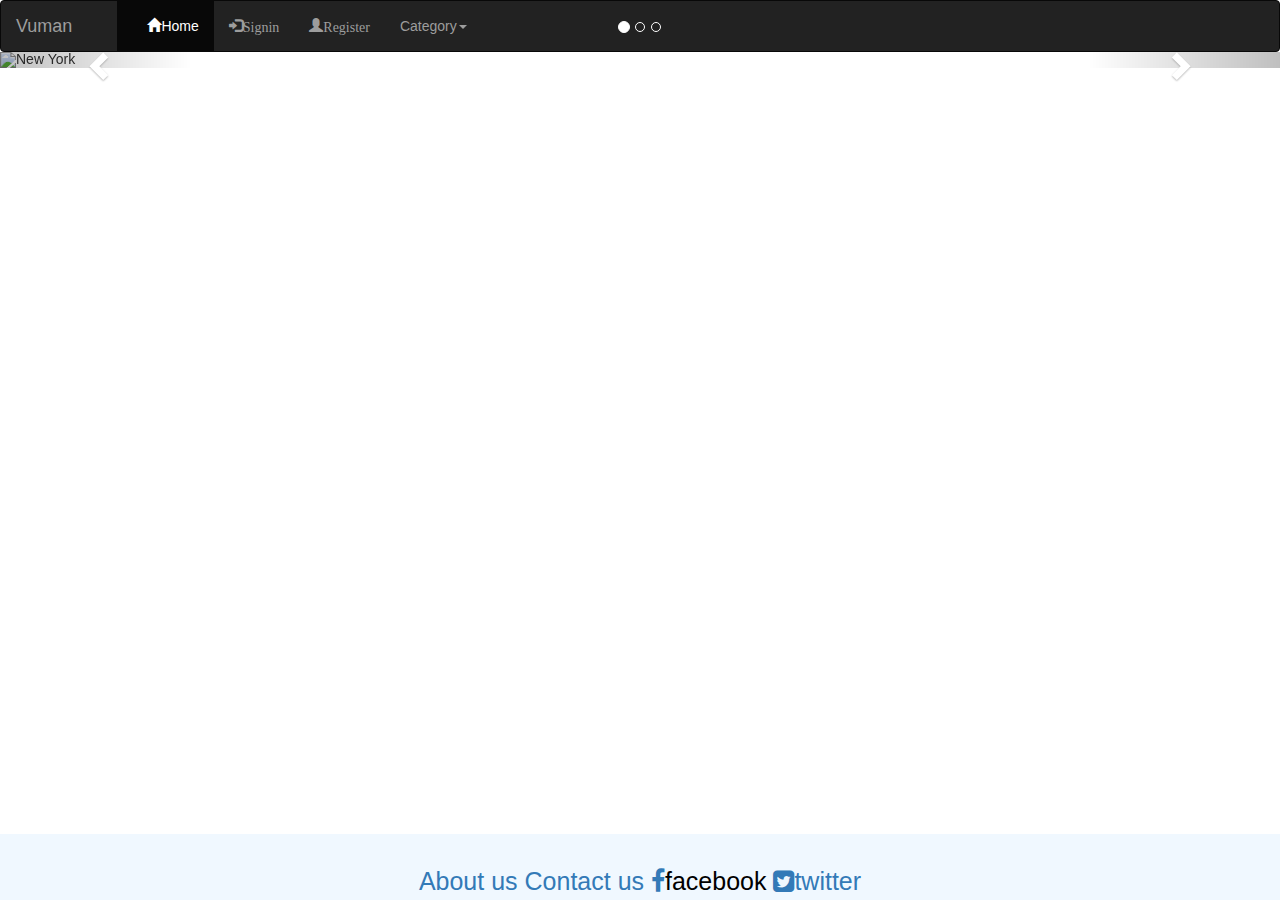
==== DevOpsTask_11_01_18/Task1/index.html @ 93634531 "Task 1 11-01-18" ====
<!DOCTYPE html>
<html>
    <head>
        <title>Bootstrap Demo - DT Task 11-01-18</title>
        <meta charset="utf-8"/>
        <meta name="viewport" content="width=device-width, initial-scale=1">
        
        <link rel="stylesheet" href="css/stylesheet.css"/>
        
        <link rel="stylesheet" href="https://cdnjs.cloudflare.com/ajax/libs/font-awesome/4.7.0/css/font-awesome.min.css">
        
        <link rel="stylesheet" href="https://maxcdn.bootstrapcdn.com/bootstrap/3.3.7/css/bootstrap.min.css">
  <script src="https://ajax.googleapis.com/ajax/libs/jquery/3.2.1/jquery.min.js"></script>
  <script src="https://maxcdn.bootstrapcdn.com/bootstrap/3.3.7/js/bootstrap.min.js"></script>
    </head>
    <body>
        <!-- Navbar -->
        <nav class="navbar navbar-inverse">
            <div class="container-fluid">
                <div class="navbar-header">
                    <button type="button" class="navbar-toggle" data-toggle="collapse" data-target="#myNavbar">
                        <span class="icon-bar"></span>
                        <span class="icon-bar"></span>
                        <span class="icon-bar"></span>
                    </button>
                    
                    <a class="navbar-brand" href="#">Vuman
                </div>
                <div class="collapse navbar-collapse" id="myNavbar">
                    <ul class="nav navbar-nav">
                        <li class="active"><a href="#"><span class="glyphicon glyphicon-home"></span>Home</a></li>
                        
                        <li><a href="#"><span class="glyphicon glyphicon-log-in">Signin</span></a></li>
                        
                        <li><a href="#"><span class="glyphicon glyphicon-user">Register</span></a></li>
                        
                        <li class="dropdown">
                            <a class="dropdown-toggle" data-toggle="dropdown" href="#">Category<span class="caret"></span>
                            </a>
                            
                            <ul class="dropdown-menu">
                                <li><a href="#">Jeans</a></li>
                                <li> <a href="#"> Shirt</a></li>
                                <li><a href="#">Shoes</a></li>
                            </ul>
                        </li>
                    </ul>
                </div>
            </div>
        </nav>
        <!-- Navbar End -->
        <!-- Curosal -->
            
        <div id="container">
            <div id="myCarousel" class="carousel slide" data-ride="carousel">
                <!-- Indicators -->
                <ol class="carousel-indicators">
                    <li data-target="#myCarousel" data-slide-to = "0" class="active"></li>
                    <li data-target="#myCarousel" data-slide-to="1"></li>
                    <li data-target="#myCarousel" data-slide-to="2"></li>
                </ol>
                
                <!-- Wrapper for slides -->
                <div class="carousel-inner">
                    <div class="item active">
                        <img src="https://www.w3schools.com/bootstrap/ny.jpg" alt="New York" style="width:100%;"/>
                    </div>
                    
                    <div class="item">
                        <img src="https://www.w3schools.com/bootstrap/chicago.jpg" alt="New York" style="width:100%;"/>
                    </div>
                    
                    <div class="item">
                        <img src="https://www.w3schools.com/bootstrap/la.jpg" alt="Los Angeles" style="width:100%;"/>
                    </div>
                </div>
                
                <!-- Left Right control  -->
                <a class="left carousel-control" href="#myCarousel" data-slide="prev">
                    <span class="glyphicon glyphicon-chevron-left"></span>
                    <span class="sr-only"></span>
                </a>
                <a class="right carousel-control" href="#myCarousel" data-slide="next">
                    <span class="glyphicon glyphicon-chevron-right"></span>
                    <span class="sr-only"></span>
                </a>
            </div>
        </div>
        <!-- Curosal over -->
        <!-- Footer -->
            
        <footer class="footer">
            <div class="container">
                <div class="row">
                    <span><a href="#">About us</a></span>
                    <span><a href="#">Contact us</a></span>
                    <span><a href="#"><i class="fa fa-facebook white-text mr-lg-4"></i></a>facebook</span>
                    <span><a href="#"><i class="fa fa-twitter-square white-text mr-lg-4"></i>twitter</a></span>
                </div>
            </div>
        </footer>
        <!-- Footer End -->
        
            
            <script src="https://code.jquery.com/jquery-3.2.1.slim.min.js" integrity="sha384-KJ3o2DKtIkvYIK3UENzmM7KCkRr/rE9/Qpg6aAZGJwFDMVNA/GpGFF93hXpG5KkN" crossorigin="anonymous"></script>
   
            <script src="https://cdnjs.cloudflare.com/ajax/libs/popper.js/1.12.9/umd/popper.min.js" integrity="sha384-ApNbgh9B+Y1QKtv3Rn7W3mgPxhU9K/ScQsAP7hUibX39j7fakFPskvXusvfa0b4Q" crossorigin="anonymous"></script>

            <script src="https://maxcdn.bootstrapcdn.com/bootstrap/4.0.0-beta.3/js/bootstrap.min.js" integrity="sha384-a5N7Y/aK3qNeh15eJKGWxsqtnX/wWdSZSKp+81YjTmS15nvnvxKHuzaWwXHDli+4" crossorigin="anonymous"></script>
            </script>
    </body>
</html>
---- DevOpsTask_11_01_18/Task1/css/stylesheet.css ----
.navbar.navbar-inverse{
    margin-bottom: 0px;
}

.carousel{
    height: auto;
    width: 100%;
}

.footer {
    text-align: center;
    position: absolute;
    background-color: aliceblue;
    color: black;
    width: 100%;
    margin-top: 30px;
    padding-top: 30px;
    margin-top: 0px;
    bottom: 0px;
    font-size: 25px;
}
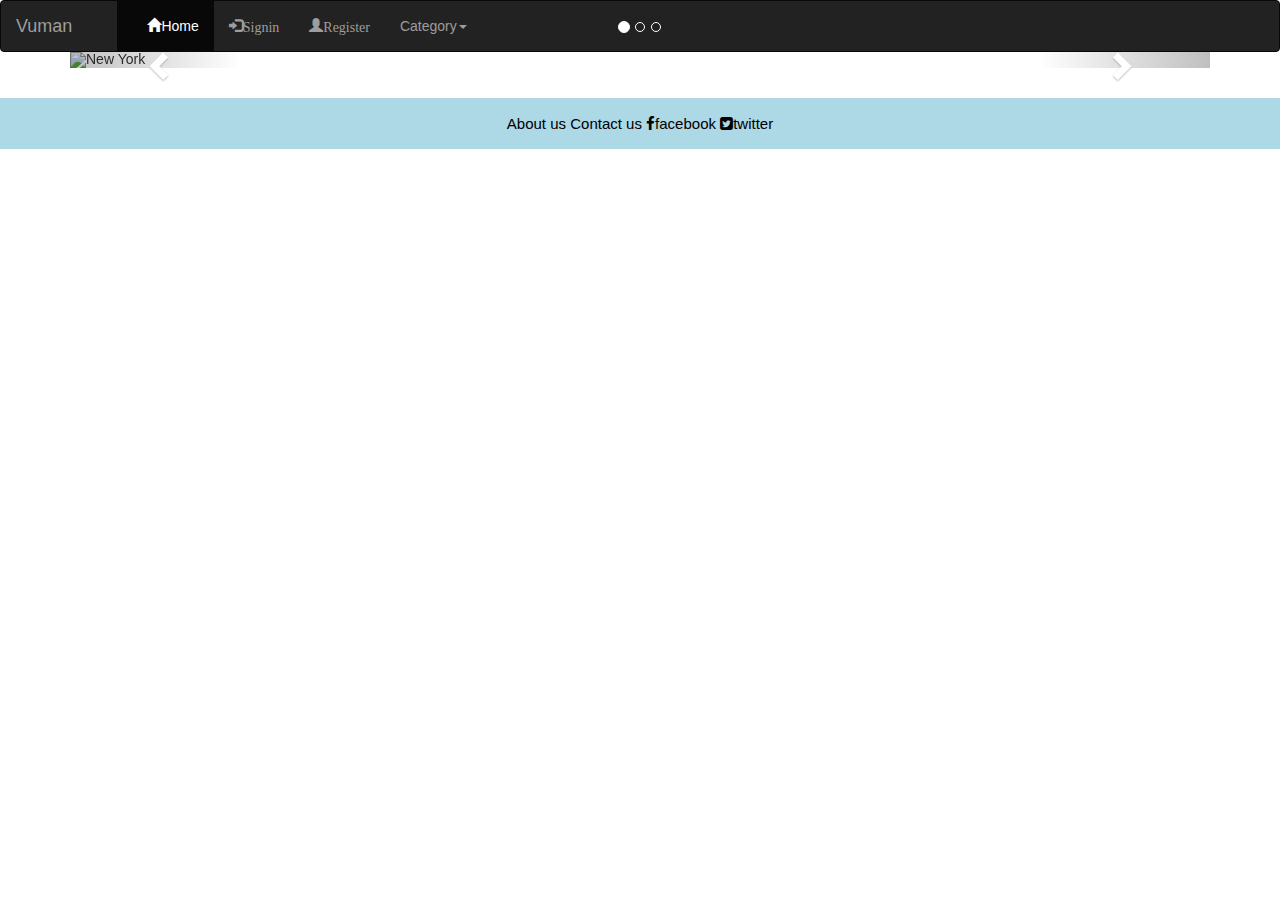
==== commit ec109ecf: "Task1 bootstrap updated completed" ====
--- a/DevOpsTask_11_01_18/Task1/index.html
+++ b/DevOpsTask_11_01_18/Task1/index.html
@@ -10,8 +10,10 @@
         <link rel="stylesheet" href="https://cdnjs.cloudflare.com/ajax/libs/font-awesome/4.7.0/css/font-awesome.min.css">
         
         <link rel="stylesheet" href="https://maxcdn.bootstrapcdn.com/bootstrap/3.3.7/css/bootstrap.min.css">
-  <script src="https://ajax.googleapis.com/ajax/libs/jquery/3.2.1/jquery.min.js"></script>
-  <script src="https://maxcdn.bootstrapcdn.com/bootstrap/3.3.7/js/bootstrap.min.js"></script>
+        
+        <script src="https://ajax.googleapis.com/ajax/libs/jquery/3.2.1/jquery.min.js"></script>
+        
+        <script src="https://maxcdn.bootstrapcdn.com/bootstrap/3.3.7/js/bootstrap.min.js"></script>
     </head>
     <body>
         <!-- Navbar -->
@@ -51,7 +53,7 @@
         <!-- Navbar End -->
         <!-- Curosal -->
             
-        <div id="container">
+        <div class="container">
             <div id="myCarousel" class="carousel slide" data-ride="carousel">
                 <!-- Indicators -->
                 <ol class="carousel-indicators">
@@ -94,7 +96,7 @@
                 <div class="row">
                     <span><a href="#">About us</a></span>
                     <span><a href="#">Contact us</a></span>
-                    <span><a href="#"><i class="fa fa-facebook white-text mr-lg-4"></i></a>facebook</span>
+                    <span><a href="#"><i class="fa fa-facebook white-text mr-lg-4"></i>facebook</a></span>
                     <span><a href="#"><i class="fa fa-twitter-square white-text mr-lg-4"></i>twitter</a></span>
                 </div>
             </div>
@@ -102,11 +104,6 @@
         <!-- Footer End -->
         
             
-            <script src="https://code.jquery.com/jquery-3.2.1.slim.min.js" integrity="sha384-KJ3o2DKtIkvYIK3UENzmM7KCkRr/rE9/Qpg6aAZGJwFDMVNA/GpGFF93hXpG5KkN" crossorigin="anonymous"></script>
-   
-            <script src="https://cdnjs.cloudflare.com/ajax/libs/popper.js/1.12.9/umd/popper.min.js" integrity="sha384-ApNbgh9B+Y1QKtv3Rn7W3mgPxhU9K/ScQsAP7hUibX39j7fakFPskvXusvfa0b4Q" crossorigin="anonymous"></script>
-
-            <script src="https://maxcdn.bootstrapcdn.com/bootstrap/4.0.0-beta.3/js/bootstrap.min.js" integrity="sha384-a5N7Y/aK3qNeh15eJKGWxsqtnX/wWdSZSKp+81YjTmS15nvnvxKHuzaWwXHDli+4" crossorigin="anonymous"></script>
-            </script>
+            
     </body>
 </html>--- a/DevOpsTask_11_01_18/Task1/css/stylesheet.css
+++ b/DevOpsTask_11_01_18/Task1/css/stylesheet.css
@@ -2,20 +2,25 @@
     margin-bottom: 0px;
 }
 
-.carousel{
-    height: auto;
+.carousel-inner{
     width: 100%;
+    height: auto; 
 }
 
 .footer {
     text-align: center;
-    position: absolute;
-    background-color: aliceblue;
+    background-color: lightblue;
     color: black;
     width: 100%;
     margin-top: 30px;
-    padding-top: 30px;
-    margin-top: 0px;
-    bottom: 0px;
-    font-size: 25px;
+    margin-bottom: 0px;
+    padding-top: 15px;
+    padding-bottom: 15px;
+    font-size: 15px;
 }
+
+footer span a{
+    color:black;
+    text-decoration:none;
+    
+}
